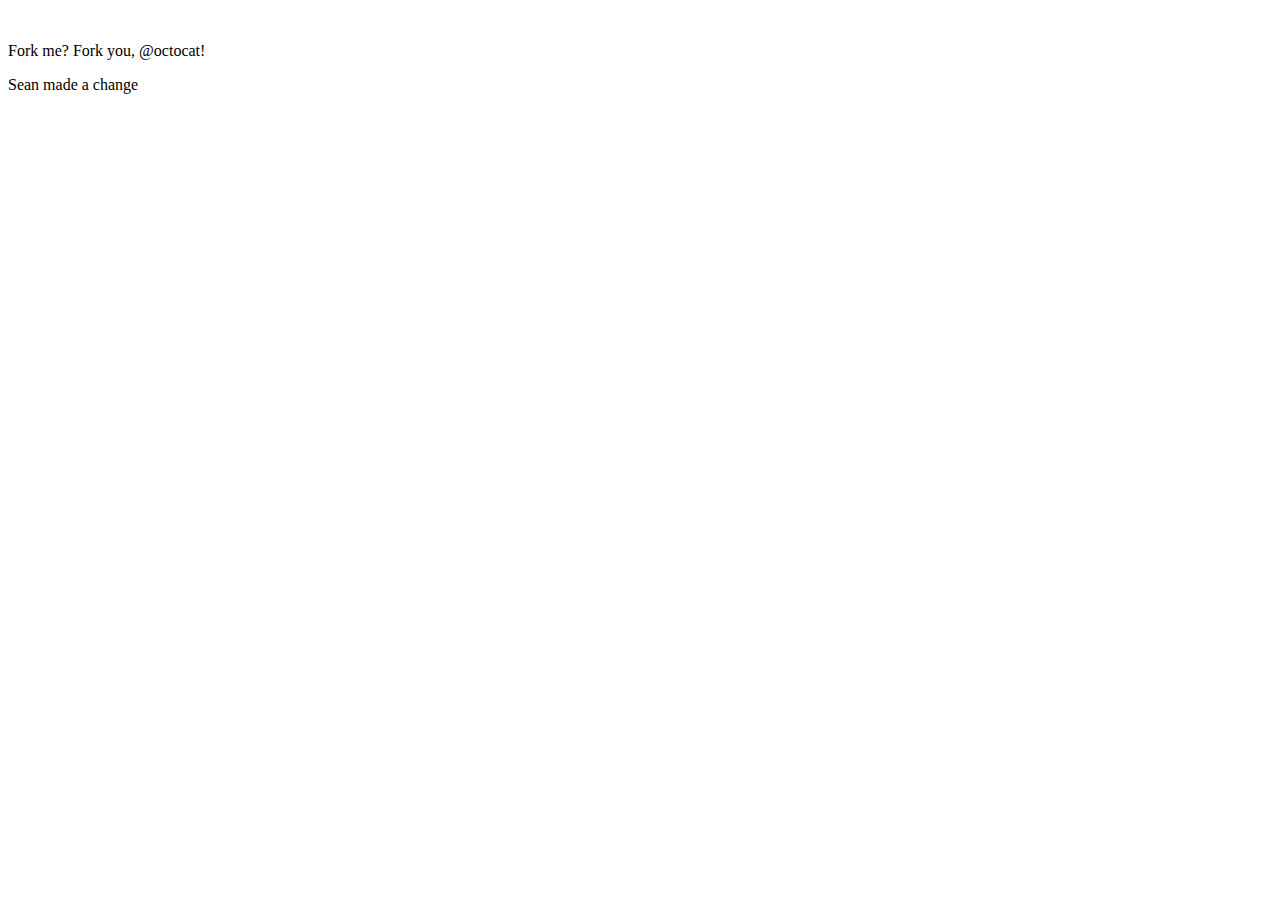
==== index.html @ 5eb1c2a9 "Add files via upload" ====
<!DOCTYPE html>

<html>
<head>
  <meta http-equiv="Content-Type" content="text/html; charset=utf-8"/>
  <title>Spoon-Knife</title>
  <LINK href="styles.css" rel="stylesheet" type="text/css">
</head>

<body>

<img src="forkit.gif" id="octocat" alt="" />

<!-- Feel free to change this text here -->
<p>
  Fork me? Fork you, @octocat!
</p>
<p>
  Sean made a change
</p>

</body>
</html>
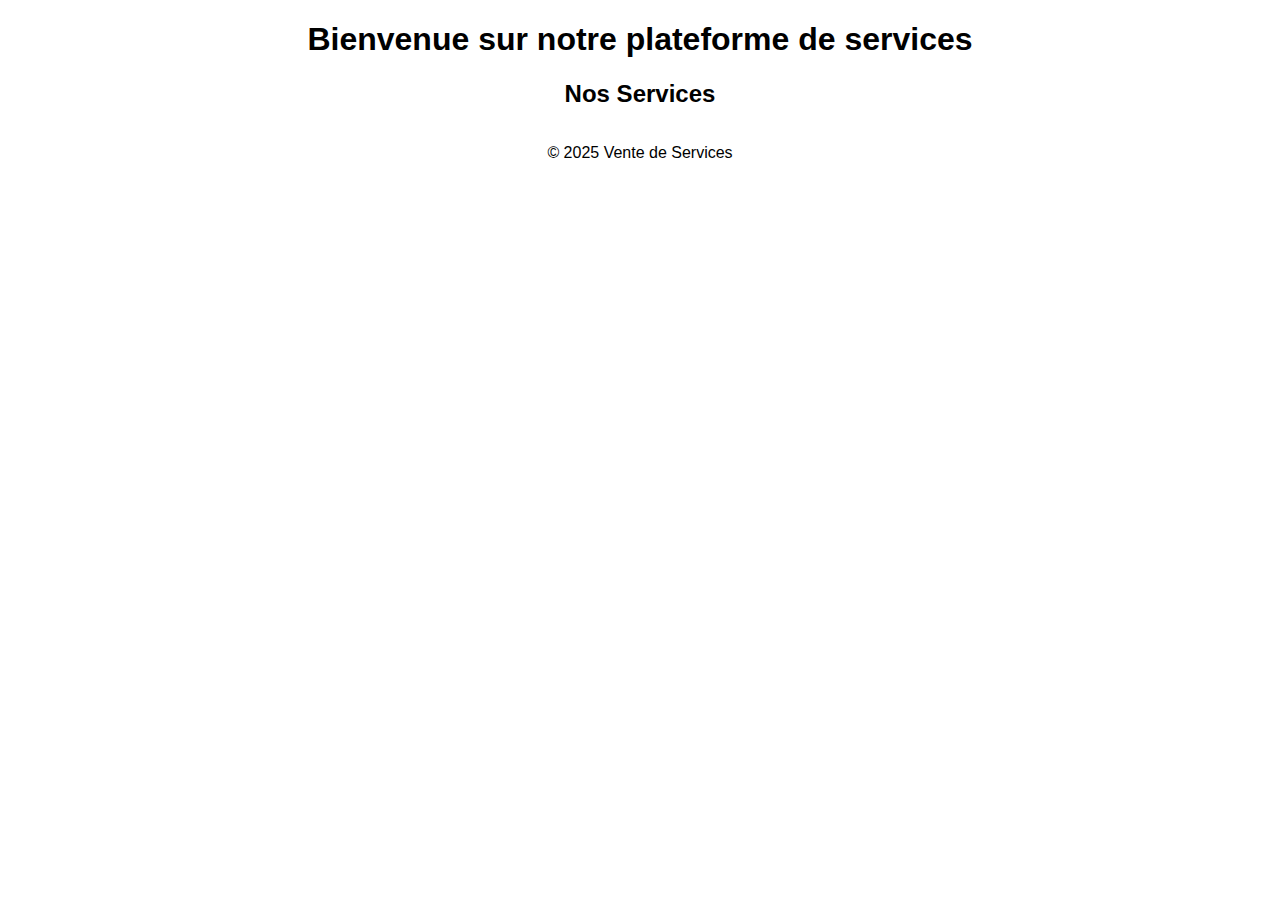
==== commit ec0b8ba7: "Update index.html" ====
--- a/index.html
+++ b/index.html
@@ -1,23 +1,24 @@
 <!DOCTYPE html>
-
-<html>
+<html lang="fr">
 <head>
-  <meta http-equiv="Content-Type" content="text/html; charset=utf-8"/>
-  <title>Spoon-Knife</title>
-  <LINK href="styles.css" rel="stylesheet" type="text/css">
+    <meta charset="UTF-8">
+    <meta name="viewport" content="width=device-width, initial-scale=1.0">
+    <title>Vente de Services</title>
+    <link rel="stylesheet" href="style.css">
 </head>
-
 <body>
-
-<img src="forkit.gif" id="octocat" alt="" />
-
-<!-- Feel free to change this text here -->
-<p>
-  Fork me? Fork you, @octocat!
-</p>
-<p>
-  Sean made a change
-</p>
-
+    <header>
+        <h1>Bienvenue sur notre plateforme de services</h1>
+    </header>
+    <main>
+        <section id="services">
+            <h2>Nos Services</h2>
+            <div id="service-list"></div>
+        </section>
+    </main>
+    <footer>
+        <p>&copy; 2025 Vente de Services</p>
+    </footer>
+    <script src="script.js"></script>
 </body>
-</html>+</html>
--- a/style.css
+++ b/style.css
@@ -0,0 +1,15 @@
+body {
+    font-family: Arial, sans-serif;
+    text-align: center;
+}
+#service-list {
+    display: flex;
+    flex-wrap: wrap;
+    justify-content: center;
+}
+.service {
+    border: 1px solid #ddd;
+    padding: 10px;
+    margin: 10px;
+    width: 200px;
+}
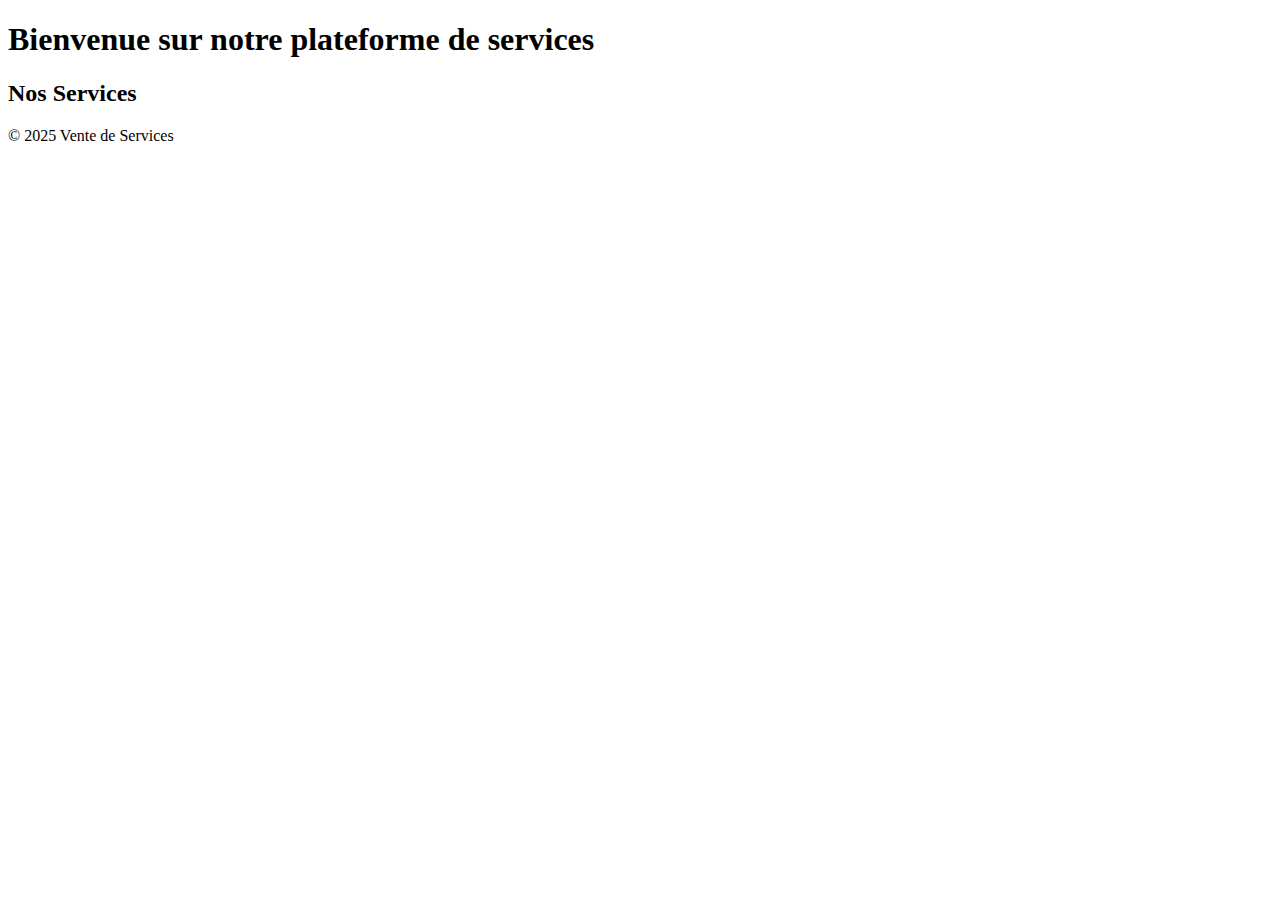
==== commit 5b7eb080: "Update index.html" ====
--- a/index.html
+++ b/index.html
@@ -4,7 +4,7 @@
     <meta charset="UTF-8">
     <meta name="viewport" content="width=device-width, initial-scale=1.0">
     <title>Vente de Services</title>
-    <link rel="stylesheet" href="style.css">
+    <link rel="stylesheet" href="Upsate style.css">
 </head>
 <body>
     <header>
@@ -19,6 +19,6 @@
     <footer>
         <p>&copy; 2025 Vente de Services</p>
     </footer>
-    <script src="script.js"></script>
+    <script src="Update script.js"></script>
 </body>
 </html>
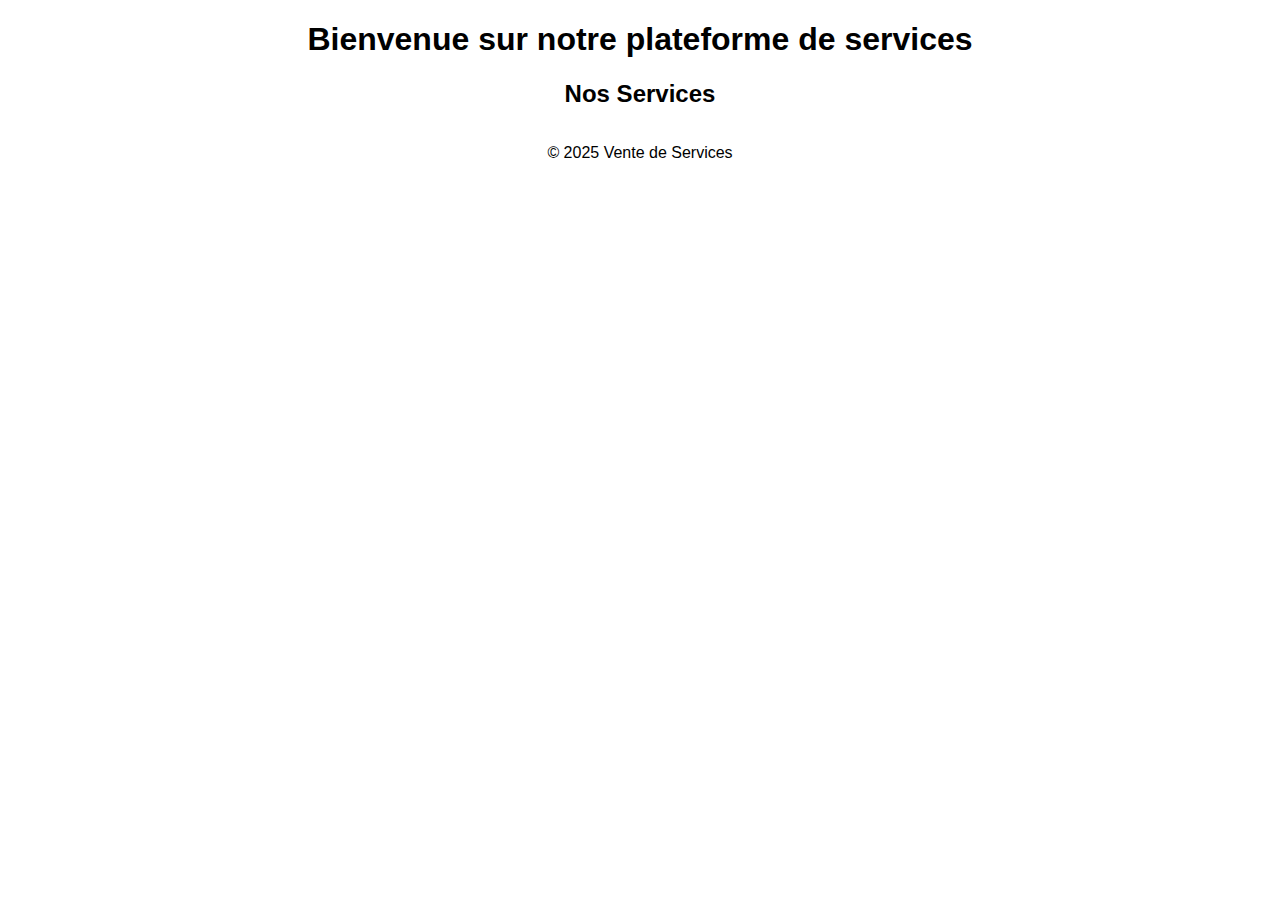
==== commit ab20b06e: "Update index.html" ====
--- a/index.html
+++ b/index.html
@@ -4,7 +4,7 @@
     <meta charset="UTF-8">
     <meta name="viewport" content="width=device-width, initial-scale=1.0">
     <title>Vente de Services</title>
-    <link rel="stylesheet" href="Upsate style.css">
+    <link rel="stylesheet" href="style.css">
 </head>
 <body>
     <header>
@@ -19,6 +19,6 @@
     <footer>
         <p>&copy; 2025 Vente de Services</p>
     </footer>
-    <script src="Update script.js"></script>
+    <script src="script.js"></script>
 </body>
 </html>
--- a/style.css
+++ b/style.css
@@ -0,0 +1,15 @@
+body {
+    font-family: Arial, sans-serif;
+    text-align: center;
+}
+#service-list {
+    display: flex;
+    flex-wrap: wrap;
+    justify-content: center;
+}
+.service {
+    border: 1px solid #ddd;
+    padding: 10px;
+    margin: 10px;
+    width: 200px;
+}
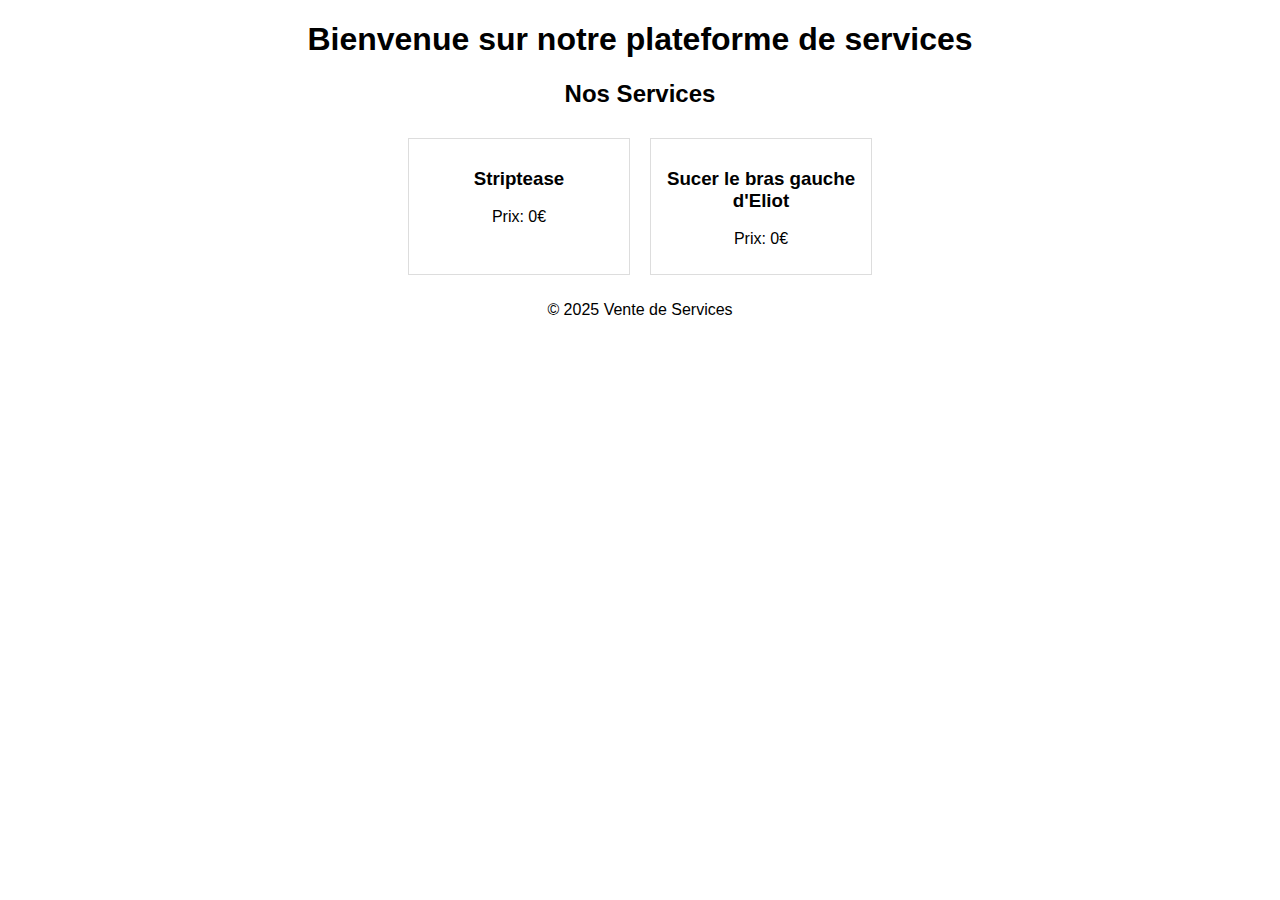
==== commit 1363a650: "Update index.html" ====
--- a/index.html
+++ b/index.html
@@ -19,6 +19,6 @@
     <footer>
         <p>&copy; 2025 Vente de Services</p>
     </footer>
-    <script src="script.js"></script>
+    <script src="scripts.js"></script>
 </body>
 </html>
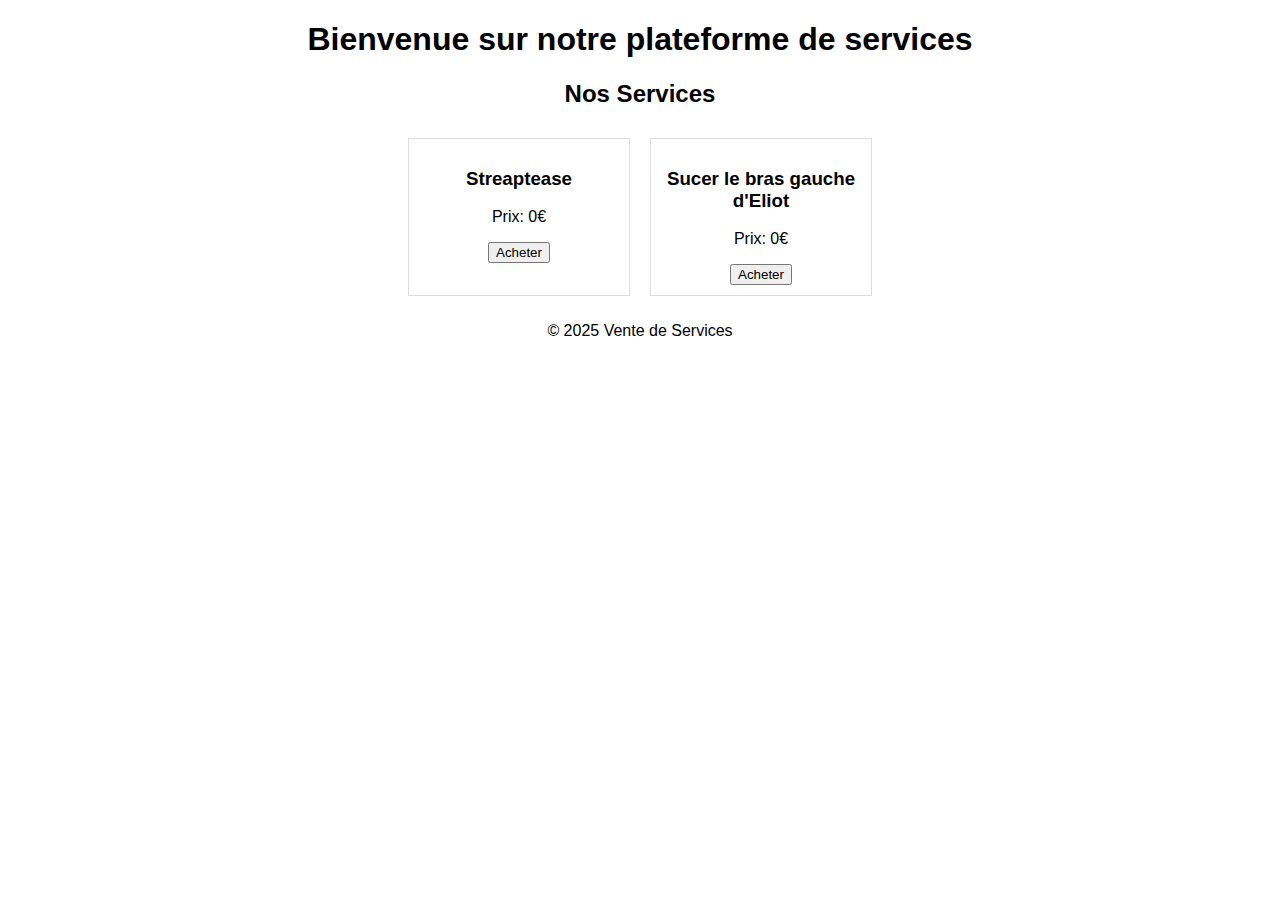
==== commit 66605a84: "Update index.html" ====
--- a/index.html
+++ b/index.html
@@ -19,6 +19,26 @@
     <footer>
         <p>&copy; 2025 Vente de Services</p>
     </footer>
-    <script src="scripts.js"></script>
+    <script>
+        document.addEventListener("DOMContentLoaded", function () {
+            const services = [
+                { name: "Streaptease", price: "0€" },
+                { name: "Sucer le bras gauche d'Eliot", price: "0€" },
+            ];
+
+            const serviceList = document.getElementById("service-list");
+
+            services.forEach(service => {
+                const div = document.createElement("div");
+                div.classList.add("service");
+                div.innerHTML = `<h3>${service.name}</h3><p>Prix: ${service.price}</p><button onclick="validerAchat('${service.name}', '${service.price}')">Acheter</button>`;
+                serviceList.appendChild(div);
+            });
+        });
+
+        function validerAchat(service, prix) {
+            window.location.href = `validation.html?service=${encodeURIComponent(service)}&prix=${encodeURIComponent(prix)}`;
+        }
+    </script>
 </body>
 </html>
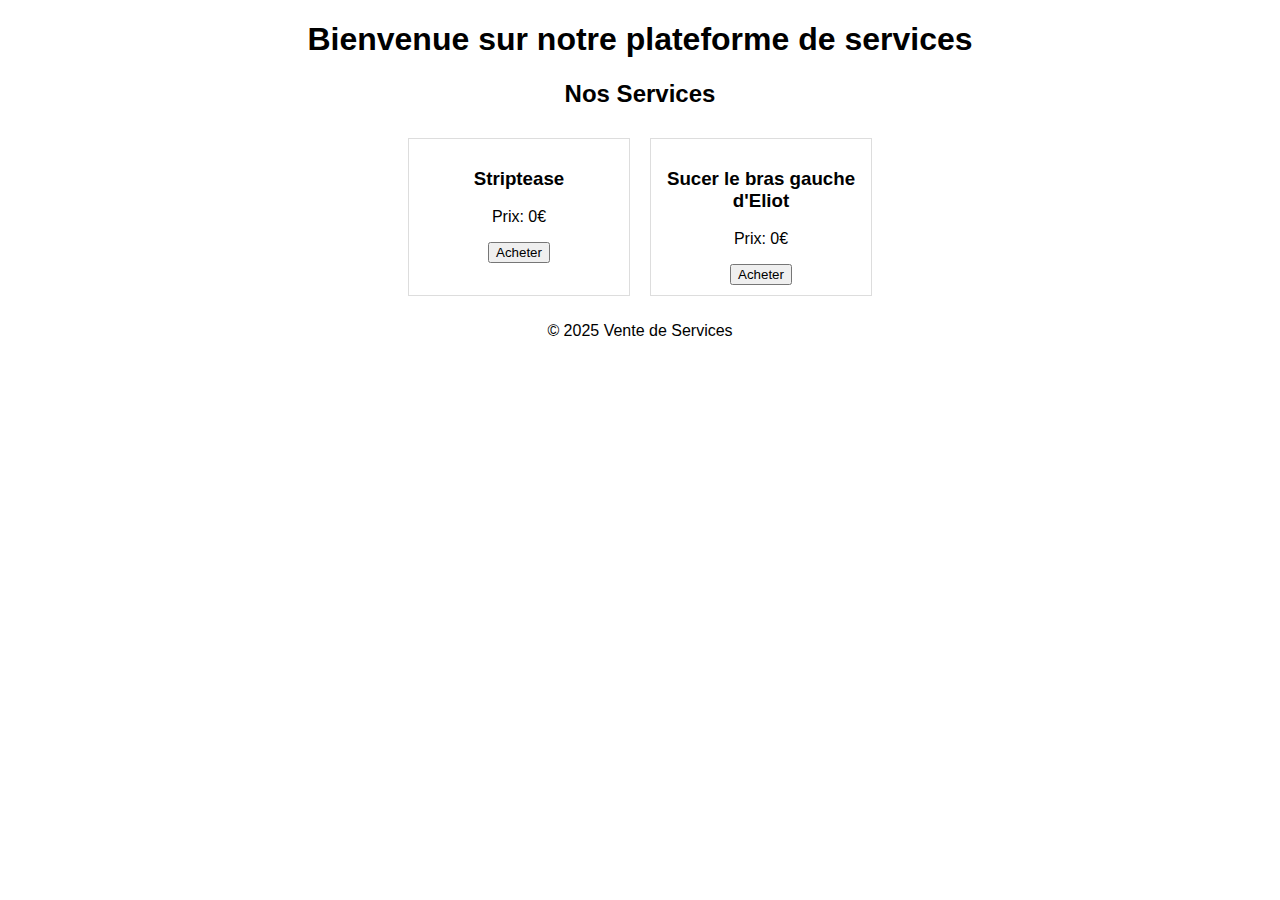
==== commit 78e522e9: "Update index.html" ====
--- a/index.html
+++ b/index.html
@@ -22,7 +22,7 @@
     <script>
         document.addEventListener("DOMContentLoaded", function () {
             const services = [
-                { name: "Streaptease", price: "0€" },
+                { name: "Striptease", price: "0€" },
                 { name: "Sucer le bras gauche d'Eliot", price: "0€" },
             ];
 
